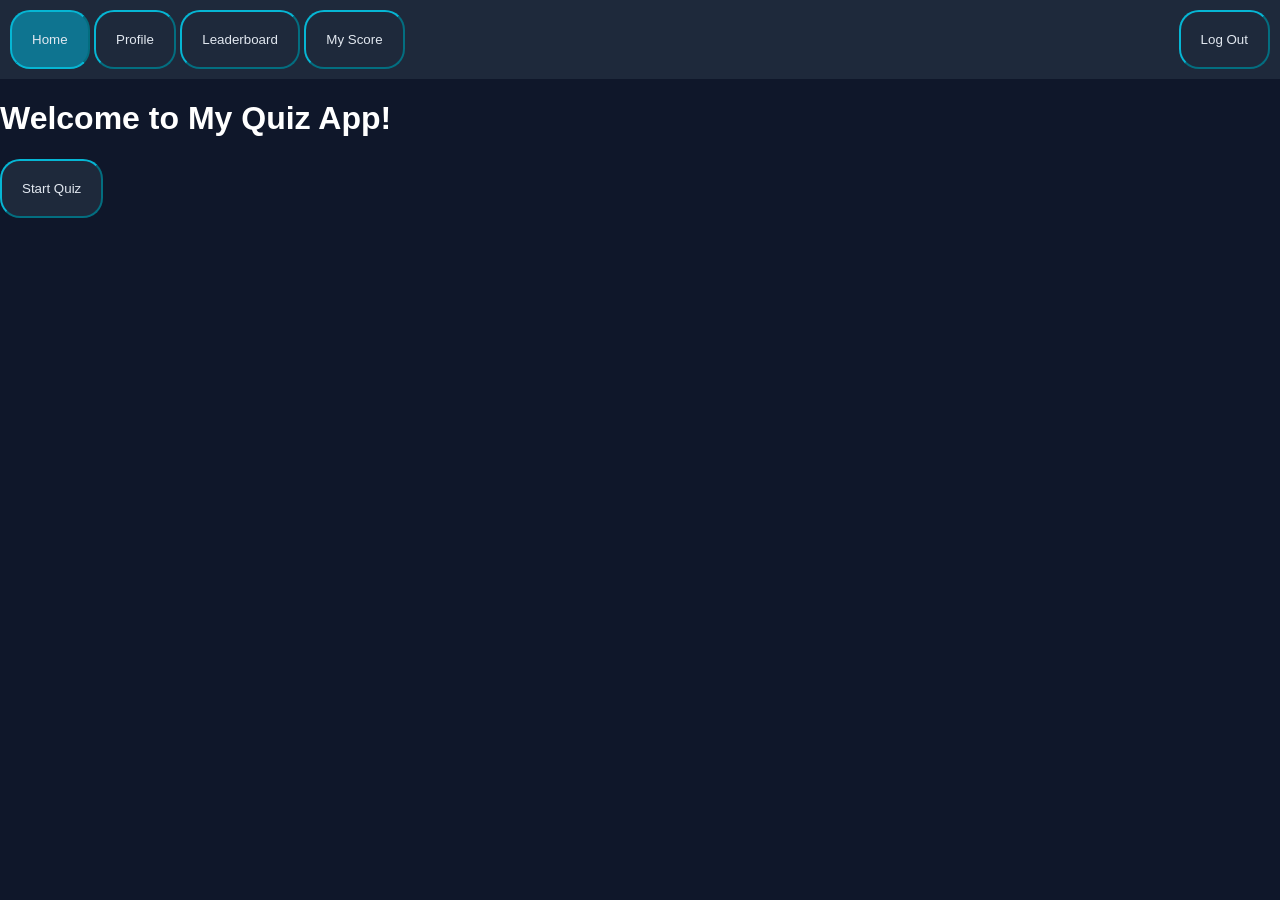
==== html_files/index.html @ 86bfa95b "Add all project files" ====
<!DOCTYPE html>
<html lang = "en">
<head>
    <meta charset = "UTF-8">

    <link rel="stylesheet" href = "../StyleandLogic/style.css">

    <title>My Quiz</title>
</head>
<body>
<script src="../StyleandLogic/auth.js"></script>

<div id="options">
    <div>
        <button type="button" class = "active" onclick="window.location.href='../html_files/index.html'">Home</button>
        <button type="button" onclick="window.location.href='../html_files/profile.html'">Profile</button>
        <button type="button" onclick="window.location.href='../html_files/leaderboard.html'">Leaderboard</button>
        <button type="button" onclick="window.location.href='../html_files/results.html'">My Score</button>
    </div>
    <div>
        <button type="button" onclick="window.location.href='../php/logout.php'">Log Out</button>
    </div>
</div>

</div>

<div id = "app">
    <h1>Welcome to My Quiz App!</h1>
</div>

<div>
    <button id = "startBtn" onclick="window.location.href='../html_files/quiz.html'">Start Quiz</button>
</div>

</body>
</html>
---- StyleandLogic/style.css ----
body{
    background-color: #0F172A;
    color: white;
    font-family: sans-serif;
    margin: 0;
    padding: 0;
}

#options{
    display: flex;
    justify-content: space-between;
    align-items: center;
    background-color: #1E293B;
    padding: 10px;
    color: black;
}

button{
    padding: 20px;
    border-radius: 20px;
    color: #E2E8F0;
    background-color: #1E293B;
    cursor: pointer;
    border-color: #06B6D4;
}

button.active{
    background-color: #0e7490;
    border-bottom: 2px solid #06B6D4;
}

#quizContainer{
    display: grid;
    grid-template-columns: 1fr 1fr;
    max-width: 700px;
    margin: 50px auto;
    text-align: center;
    gap: 16px;
}

#quizContainer button{
    width: 100%;
    padding: 40px;
    font-size: 18px;
}

#quizContainer h2{
    grid-column: span 2;
}

#profileCard{
    display: flex;
    align-items: center;
    gap: 12px;
    background-color: #1E293B;
    border-radius: 10px;
    padding: 12px;
    margin: 20px;
}

#profileAvatar {
    width: 50px;
    height: 50px;
    border-radius: 50%;
    background-color: #0e7490;
    display: flex;
    align-items: center;
    justify-content: center;
    font-size: 20px;
    color: #E2E8F0;
    text-align: center;
}

#historyTable {
    width: 50%;
    margin: 10px 20px;
    border-collapse: collapse;
}

#historyTable th {
    background-color: #0e7490;
    padding: 10px;
    text-align: left;
}

#historyTable tr:nth-child(even) {
    background-color: #1E293B;
}

#historyTable tr:nth-child(odd) {
    background-color: #172033;
}

#historyTable td {
    padding: 8px 10px;
}

#loginCard, #signupCard{
    background-color: #1E293B;
    width: 350px;
    margin: 40px auto;
    padding: 60px 40px;
    border-radius: 16px;
    display: flex;
    flex-direction: column;
    gap: 8px;
}

#loginCard form, #signupCard form{
    width: 100%;
    display: flex;
    flex-direction: column;
    gap: 12px;
}

input{
    background-color: #0F172A;
    border: 1px solid #06B6D4;
    padding: 8px 12px;
    color: #E2E8F0;
    font-size: 14px;
}

#loginCard input, #loginCard button {
    width: 100%;
    box-sizing: border-box;
}

#signupCard input, #signupCard button {
    width: 100%;
    box-sizing: border-box;
}

#loginCard button, #signupCard button {
    padding: 14px !important;
    width: 100%;
    box-sizing: border-box;
}
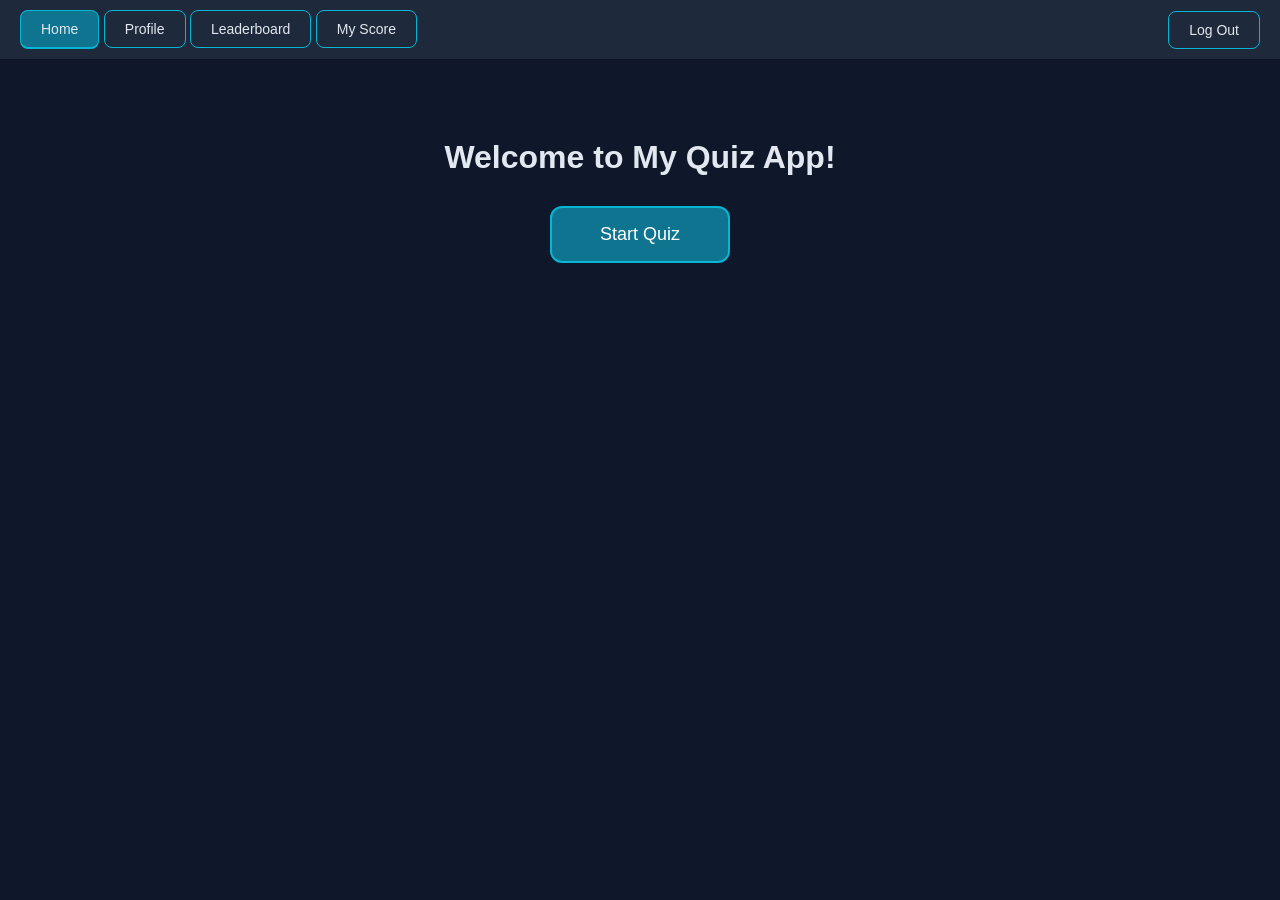
==== commit f146e8df: "Add timer, fix bugs, update CSS, and add favicon" ====
--- a/html_files/index.html
+++ b/html_files/index.html
@@ -2,8 +2,8 @@
 <html lang = "en">
 <head>
     <meta charset = "UTF-8">
-
     <link rel="stylesheet" href = "../StyleandLogic/style.css">
+    <link rel="icon" type="image/x-icon" href="../favicon.ico">
 
     <title>My Quiz</title>
 </head>
--- a/StyleandLogic/style.css
+++ b/StyleandLogic/style.css
@@ -1,4 +1,4 @@
-body{
+body {
     background-color: #0F172A;
     color: white;
     font-family: sans-serif;
@@ -6,55 +6,105 @@
     padding: 0;
 }
 
-#options{
+#options {
     display: flex;
     justify-content: space-between;
     align-items: center;
     background-color: #1E293B;
-    padding: 10px;
-    color: black;
-}
-
-button{
-    padding: 20px;
-    border-radius: 20px;
+    padding: 10px 20px;
+}
+
+button {
+    padding: 10px 20px;
+    border-radius: 8px;
     color: #E2E8F0;
     background-color: #1E293B;
     cursor: pointer;
-    border-color: #06B6D4;
-}
-
-button.active{
+    border: 1px solid #06B6D4;
+    font-size: 14px;
+    transition: background-color 0.2s;
+}
+
+button:hover {
+    background-color: #0e7490;
+}
+
+button.active {
     background-color: #0e7490;
     border-bottom: 2px solid #06B6D4;
 }
 
-#quizContainer{
+#app {
+    text-align: center;
+    margin-top: 80px;
+}
+
+#app h1 {
+    font-size: 2rem;
+    color: #E2E8F0;
+}
+
+#startBtn {
+    display: block;
+    margin: 30px auto;
+    padding: 16px 48px;
+    font-size: 18px;
+    background-color: #0e7490;
+    border: 2px solid #06B6D4;
+    border-radius: 12px;
+    color: white;
+    cursor: pointer;
+    transition: background-color 0.2s;
+}
+
+#startBtn:hover {
+    background-color: #0891b2;
+}
+
+#quizContainer {
     display: grid;
     grid-template-columns: 1fr 1fr;
     max-width: 700px;
-    margin: 50px auto;
+    margin: 60px auto;
     text-align: center;
     gap: 16px;
 }
 
-#quizContainer button{
+#quizContainer button {
     width: 100%;
     padding: 40px;
     font-size: 18px;
 }
 
-#quizContainer h2{
+#quizContainer h2 {
     grid-column: span 2;
-}
-
-#profileCard{
+    font-size: 1.4rem;
+    line-height: 1.5;
+}
+
+#resultsCard {
+    text-align: center;
+    margin-top: 100px;
+}
+
+#resultsCard h1 {
+    font-size: 2rem;
+    margin-bottom: 10px;
+}
+
+#displayScore {
+    font-size: 1.4rem;
+    color: #06B6D4;
+    margin-bottom: 30px;
+}
+
+#profileCard {
     display: flex;
     align-items: center;
     gap: 12px;
     background-color: #1E293B;
     border-radius: 10px;
-    padding: 12px;
+    padding: 16px;
     margin: 20px;
 }
 
@@ -67,72 +117,113 @@
     align-items: center;
     justify-content: center;
     font-size: 20px;
-    color: #E2E8F0;
-    text-align: center;
-}
-
-#historyTable {
-    width: 50%;
-    margin: 10px 20px;
+    font-weight: bold;
+    color: #E2E8F0;
+    text-align: center;
+}
+
+#historyTable,
+#leaderboardTable {
+    width: 60%;
+    margin: 20px;
     border-collapse: collapse;
 }
 
-#historyTable th {
-    background-color: #0e7490;
+#historyTable th,
+#leaderboardTable th {
+    background-color: #0e7490;
+    padding: 12px 10px;
+    text-align: left;
+}
+
+#historyTable tr:nth-child(even),
+#leaderboardTable tr:nth-child(even) {
+    background-color: #1E293B;
+}
+
+#historyTable tr:nth-child(odd),
+#leaderboardTable tr:nth-child(odd) {
+    background-color: #172033;
+}
+
+#historyTable td,
+#leaderboardTable td {
     padding: 10px;
-    text-align: left;
-}
-
-#historyTable tr:nth-child(even) {
-    background-color: #1E293B;
-}
-
-#historyTable tr:nth-child(odd) {
-    background-color: #172033;
-}
-
-#historyTable td {
-    padding: 8px 10px;
-}
-
-#loginCard, #signupCard{
+}
+
+#loginCard, #signupCard {
     background-color: #1E293B;
     width: 350px;
-    margin: 40px auto;
+    margin: 60px auto;
     padding: 60px 40px;
     border-radius: 16px;
     display: flex;
     flex-direction: column;
-    gap: 8px;
-}
-
-#loginCard form, #signupCard form{
+    gap: 12px;
+}
+
+#loginCard h1, #signupCard h1 {
+    margin: 0 0 8px 0;
+    font-size: 1.6rem;
+    color: #06B6D4;
+}
+
+#loginCard form, #signupCard form {
     width: 100%;
     display: flex;
     flex-direction: column;
     gap: 12px;
 }
 
-input{
+input {
     background-color: #0F172A;
     border: 1px solid #06B6D4;
-    padding: 8px 12px;
+    border-radius: 6px;
+    padding: 10px 12px;
     color: #E2E8F0;
     font-size: 14px;
-}
-
-#loginCard input, #loginCard button {
     width: 100%;
     box-sizing: border-box;
 }
 
-#signupCard input, #signupCard button {
-    width: 100%;
-    box-sizing: border-box;
+input:focus {
+    outline: none;
+    border-color: #0891b2;
+    box-shadow: 0 0 0 2px rgba(6, 182, 212, 0.2);
 }
 
 #loginCard button, #signupCard button {
     padding: 14px !important;
     width: 100%;
     box-sizing: border-box;
+}
+
+#errorMsg {
+    color: #f87171;
+    font-size: 13px;
+    text-align: center;
+}
+
+#timerBar {
+    grid-column: span 2;
+    background-color: #1E293B;
+    border-radius: 999px;
+    height: 10px;
+    overflow: hidden;
+}
+
+#timerFill {
+    height: 100%;
+    width: 100%;
+    background-color: #06B6D4;
+    border-radius: 999px;
+    transition: width 1s linear, background-color 0.3s;
+}
+
+#timerText {
+    grid-column: span 2;
+    text-align: center;
+    font-size: 1rem;
+    color: #94a3b8;
+    margin: 0;
 }
